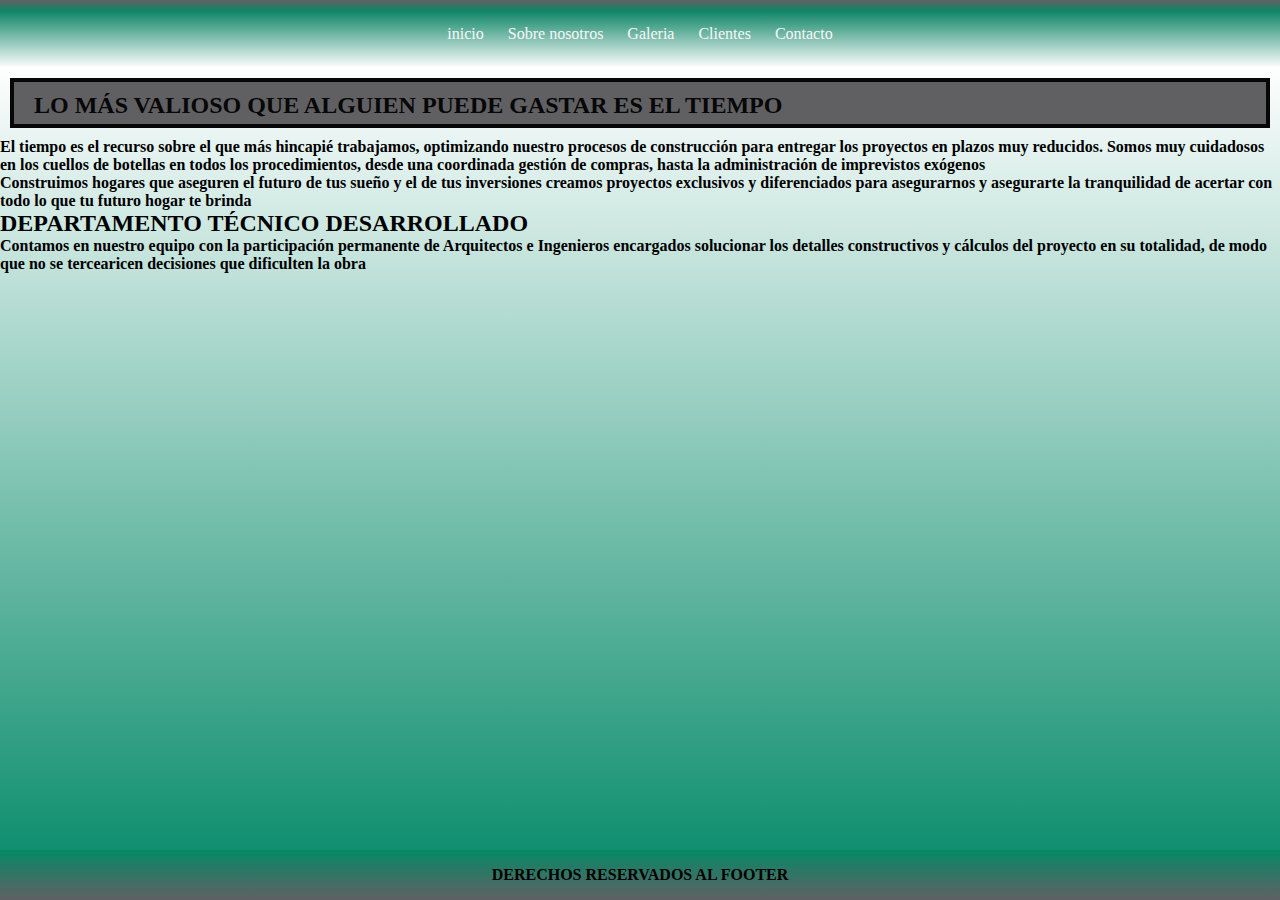
==== pages/sobrenosotros.html @ 514b4b0a "primer commit" ====
<!DOCTYPE html>
<html lang="en">
<head>
    <meta charset="UTF-8">
    <meta http-equiv="X-UA-Compatible" content="IE=edge">
    <meta name="viewport" content="width=device-width, initial-scale=1.0">
    <link rel="stylesheet" href="../css/estilo.css">
    <title>Document</title>
</head>
<header class="header">

     
    <div >
       
        <nav>
            <ul>
                <li>
                    <a href="../index.html">inicio</a>
                    <a href="./sobrenosotros.html">Sobre nosotros</a>
                    <a href="./galeria.html">Galeria</a>
                    <a href="./clientes.html">Clientes</a>
                    <a href="./contacto.html">Contacto</a>
                </li>

            </ul>
        </nav>
     </div> 
</header>
<body>

<main>
    
      
    <div>
        <h2 class="elementoEnlinea">
            LO MÁS VALIOSO QUE ALGUIEN PUEDE GASTAR ES EL TIEMPO
        </h2>
    </div>
    <div>
                 <p>
            El tiempo es el recurso sobre el que más hincapié trabajamos, optimizando nuestro procesos de construcción para entregar los proyectos en plazos muy reducidos.
Somos muy cuidadosos en los cuellos de botellas en todos los procedimientos, desde una coordinada gestión de compras, hasta la administración de imprevistos exógenos
                 </p>
    </div>
    <div>
                 <p>
            Construimos hogares que aseguren el futuro de tus sueño y el de tus inversiones
            
            
                creamos proyectos exclusivos y diferenciados para asegurarnos y asegurarte la tranquilidad de acertar con todo lo que tu futuro hogar te brinda
            
        
               <h2>DEPARTAMENTO TÉCNICO DESARROLLADO</h2>
                  
            Contamos en nuestro equipo con la participación permanente de Arquitectos e Ingenieros encargados solucionar los detalles constructivos y cálculos del proyecto en su totalidad, de modo que no se tercearicen decisiones que dificulten la obra
           
              </p>
           <h2>
      </div>
</main>
</body>

<footer class="footer">
    DERECHOS RESERVADOS AL FOOTER
</footer>
</html>
---- css/estilo.css ----
*{
    margin: 0;
    padding: 0;
    box-sizing: border-box;

    /*ESTO ES EL INICIO*/
}
header  {
    /*imagen gradiente*/
    
    background: linear-gradient(0deg, rgba(255,255,255,1) 0%, rgba(14,133,102,1) 84%, rgba(96,96,99,1) 100%);
    padding: 25px 0;
    text-align: center;
    font-weight: 100;
}
nav a{
    display: inline-block;
    color: rgb(248, 247, 247);
    margin: 0  30px;
    border-radius:30px;
}
nav ul li {
    display: inline;
}
nav a :hover{
   background-color: brown; 
   color: burlywood;
}
li a {
    display: inline;
    margin: 15px 10px;
    padding: 15px 0px;
    text-decoration: none;
}
body{
    /*imagen gradiente*/
    background-image: linear-gradient(0deg, rgba(0,136,102,1) 0%, rgba(96,96,99,0) 93%);
    background-repeat: no-repeat;
    background-size: cover;
    background-size: cover;font-family: 'Alumni Sans Pinstripe', sans-serif;
    font-family: 'Rubik Dirt', cursive;
    font-weight: bolder;
    display:flex;
    flex-direction: column;
    justify-content: space-between;
    min-height: 100vh;
    flex-wrap:wrap;
    }

.footer{
    /*imagen gradiente*/
    background: linear-gradient(180deg, rgba(6,137,102,1) 0%, rgba(96,96,99,1) 100%);
    padding: 1em;
    text-align: center;
    margin-top: auto;
   
}

 /* clientes*/


.elementoEnbloque{
    background-color: #068966;
    padding: 10px 15px 5px 20px;
    border: 5px solid;color: black;
    margin: 10px;
}

.elementoEnlinea{
    background-color: #606062;
    padding: 10px 15px 5px 20px;
    border: 4px solid;color: rgb(7, 7, 7);
    margin: 10px;
}

/*contacto = tiene  .elementoEn bloque */



/*galeria = tiene elemento en Bloque*/


/*sobre nosotros tiene elemento en bloque*/

/* FLEXBOX en clientes.html */
.mainNav{
    flex-basis: 50px;
    display: flex;
    text-align: center;
    font-size: 1rem;
    

}
/*  ACA VA LOS CAMBIOS DEL DESAFIO CON FLEX EN EL INDEX  */

.conteiner-Index{
    flex-wrap: wrap;
    flex-direction: column;
    text-align: center
    ;
    
}

/*ACA APARECE GRIDS*/
.container-img{
width: 100%;
max-width: 1100px;
margin: auto;
margin-top: 60px;
margin-bottom: 60px;
display: grid;
grid-template-columns: repeat(3,1fr);
grid-template-rows: 250px;
grid-gap: 20px;
}

.container-img .box-img figure{
    width: 100%;
    height: 100%;
}
.container-img .box-img img{
    width: 100%;
    height: 100%;
    object-fit: cover;

}
.container-img .box-img:nth-child(1) {
   grid-column-start: span 2;

}
.container-img .box-img:nth-child(4){
    grid-row-start: span 2;
}
@media   (max-width: 800px) {
    .container-img{
        width: 95%;
        grid-template-columns: repeat(2,1fr);
        grid-gap: 10px;
        grid-template-rows: 200px;
    }
     
    .container-img .box-img:nth-child(1){
        grid-column-start: span 1;
    }

}   

@media screen  (max-width:500px){
     .container-img{
        width: 90%;
       grid-template-columns: repeat(1, 1fr);
            
    }  
    .container-img .box-img img {
        height: 200px;

    }  
}


/*FLEXBOX AL MAIN*/

.titulo-seccion{
    text-align: center;
    font-size: 35px;
    color: #606062;
}
.copy{
    text-align: center;
    color: #606062;
    margin: 20px 0;
    
}
.Propiedades{
    padding-top: 40px;
    display:flex;
    justify-content: space-evenly;
    flex-wrap:wrap;
}
.Venta{
    font-size: 20px;
    width: 10em;
    height: 10em;
    /*imagen gradiente*/
    background: linear-gradient(63deg, rgba(14,133,102,1) 32%, rgba(96,96,99,1) 68%);
    background-size: cover;
    background-position: center;
    color:black ;
    display: flex;
    align-items: center;
    justify-content: center;
    border-radius: 50%;
}
.Alquiler{
    font-size: 20px;
    width: 10em;
    height: 10em;
    /*imagen gradiente*/
    background: linear-gradient(63deg, rgba(14,133,102,1) 32%, rgba(96,96,99,1) 68%);
    background-size: cover;
    background-position: center;
    color:black ;
    display: flex;
    align-items: center;
    justify-content: center;
    border-radius: 50%;
   /*Quiero que esto rote*/
    transform: rotate(360deg);
}
.Construccion{
    font-size: 20px;
    width: 10em;
    height: 10em;
    background: linear-gradient(63deg, rgba(14,133,102,1) 32%, rgba(96,96,99,1) 68%);
    background-size: cover;
    background-position: center;
    color:black ;
    display: flex;
    align-items: center;
    justify-content: center;
    border-radius: 50%;
}
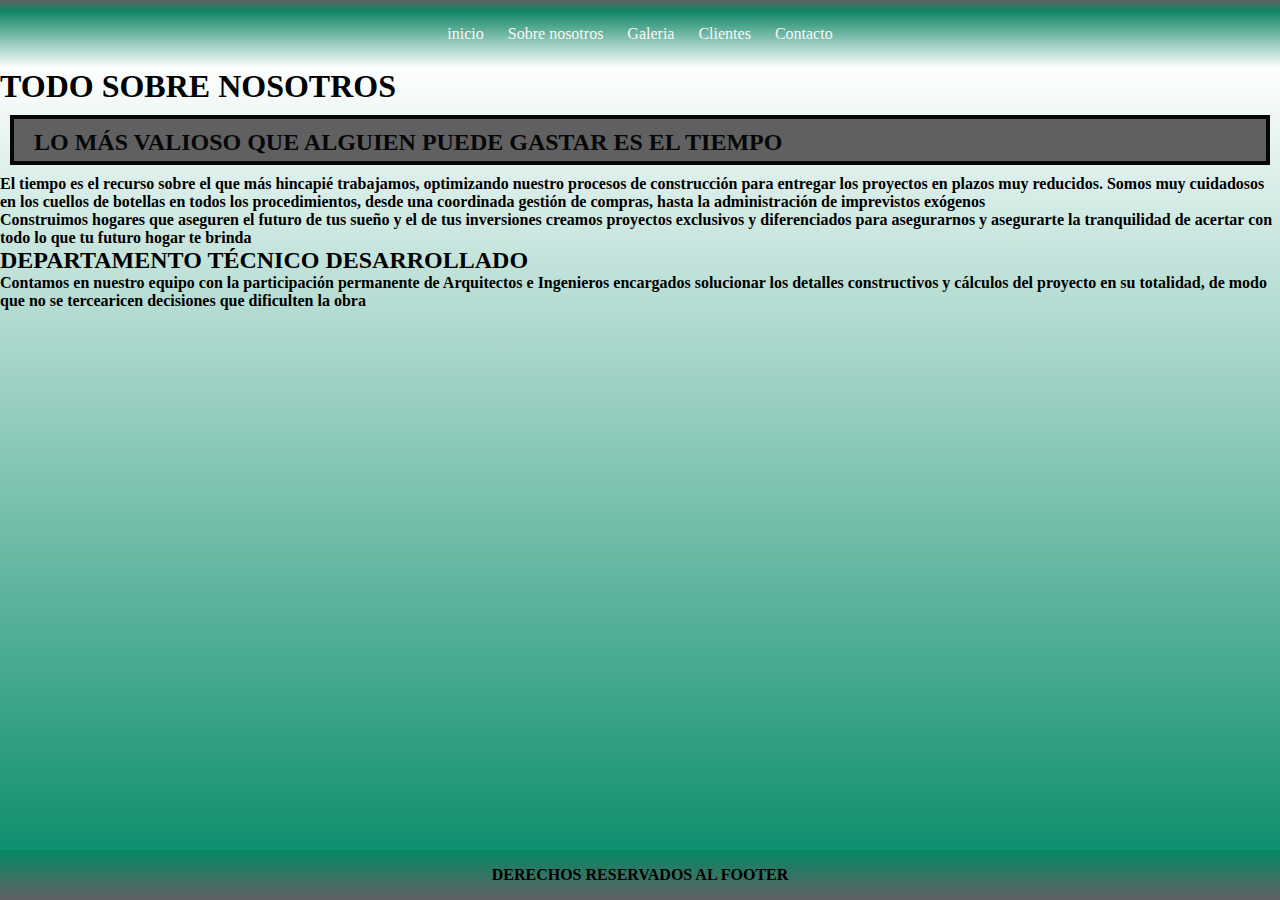
==== commit eb451a59: "hago responsive el video del inicio" ====
--- a/pages/sobrenosotros.html
+++ b/pages/sobrenosotros.html
@@ -5,6 +5,11 @@
     <meta http-equiv="X-UA-Compatible" content="IE=edge">
     <meta name="viewport" content="width=device-width, initial-scale=1.0">
     <link rel="stylesheet" href="../css/estilo.css">
+    <link href="https://cdn.jsdelivr.net/npm/bootstrap@5.0.2/dist/css/bootstrap.min.css" rel="stylesheet" integrity="sha384-EVSTQN3/azprG1Anm3QDgpJLIm9Nao0Yz1ztcQTwFspd3yD65VohhpuuCOmLASjC" crossorigin="anonymous">
+    <link
+    rel="stylesheet"
+    href="https://cdnjs.cloudflare.com/ajax/libs/animate.css/4.1.1/animate.min.css"
+  />
     <title>Document</title>
 </head>
 <header class="header">
@@ -30,7 +35,9 @@
 
 <main>
     
-      
+      <h1 class="animate__animated animate__bounce">
+        TODO SOBRE NOSOTROS
+      </h1>
     <div>
         <h2 class="elementoEnlinea">
             LO MÁS VALIOSO QUE ALGUIEN PUEDE GASTAR ES EL TIEMPO
--- a/css/estilo.css
+++ b/css/estilo.css
@@ -45,8 +45,16 @@
     justify-content: space-between;
     min-height: 100vh;
     flex-wrap:wrap;
+
+    
     }
 
+/*video responsive*/
+body video {
+    width: 70%;
+  
+}
+    
 .footer{
     /*imagen gradiente*/
     background: linear-gradient(180deg, rgba(6,137,102,1) 0%, rgba(96,96,99,1) 100%);
@@ -139,7 +147,8 @@
         grid-template-rows: 200px;
     }
      
-    .container-img .box-img:nth-child(1){
+    .container-img .box-img:nth-child(1)
+    {
         grid-column-start: span 1;
     }
 
@@ -158,6 +167,13 @@
 }
 
 
+
+
+
+
+
+
+
 /*FLEXBOX AL MAIN*/
 
 .titulo-seccion{
